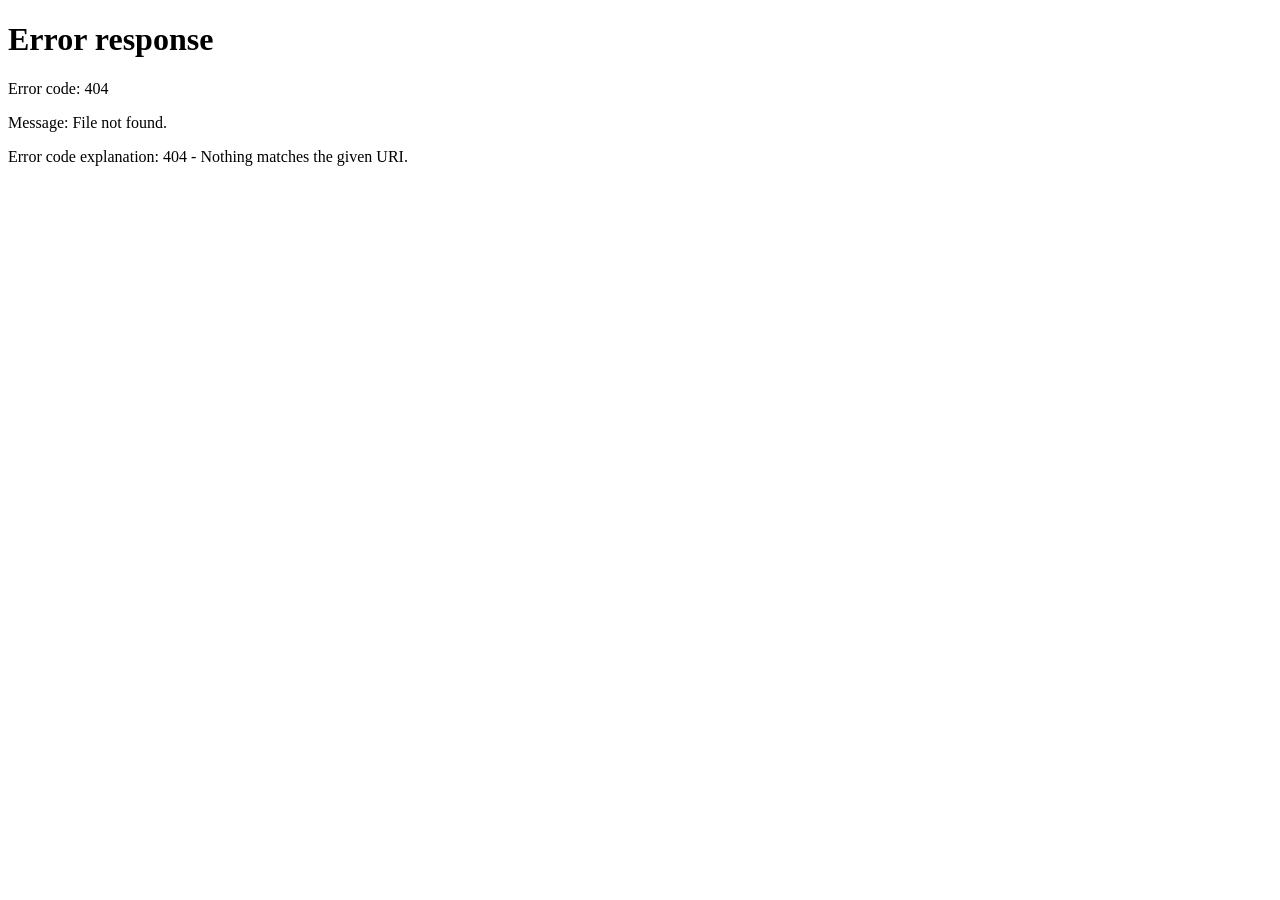
==== assets/js/index.html @ e3dcbdf9 "teste" ====
<!DOCTYPE html>
<html lang="pt-br">
<head>
    <meta charset="UTF-8">
    <meta name="viewport" content="width=device-width, initial-scale=1.0">
    <title>home</title>
</head>
<body>
    <h1 id='logado'> </h1>
    <button onclick='sair()'>sair</button>

    <script src="script.js"></script>
</body>
</html>
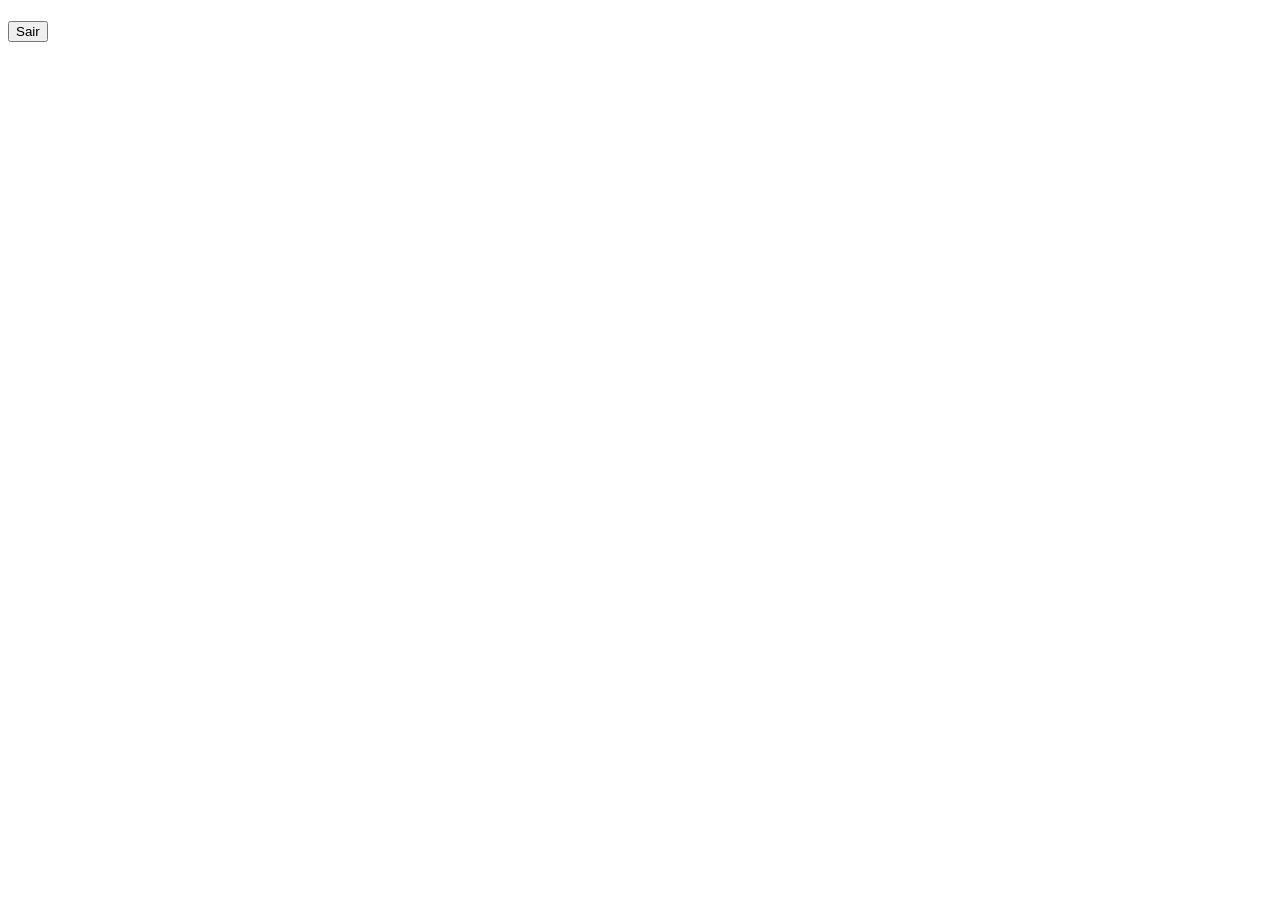
==== commit d57a24a2: "sa1" ====
--- a/assets/js/index.html
+++ b/assets/js/index.html
@@ -1,14 +1,16 @@
 <!DOCTYPE html>
 <html lang="pt-br">
-<head>
-    <meta charset="UTF-8">
-    <meta name="viewport" content="width=device-width, initial-scale=1.0">
-    <title>home</title>
-</head>
-<body>
-    <h1 id='logado'> </h1>
-    <button onclick='sair()'>sair</button>
+  <head>
+    <meta charset="UTF-8" />
+    <meta http-equiv="X-UA-Compatible" content="IE=edge" />
+    <meta name="viewport" content="width=device-width, initial-scale=1.0" />
+    <title>Home</title>
+  </head>
+  <body>
+    <h1 id="logado"></h1>
 
-    <script src="script.js"></script>
-</body>
+    <button onclick="sair()">Sair</button>
+
+    <script src="./assets/js/index.js"></script>
+  </body>
 </html>
